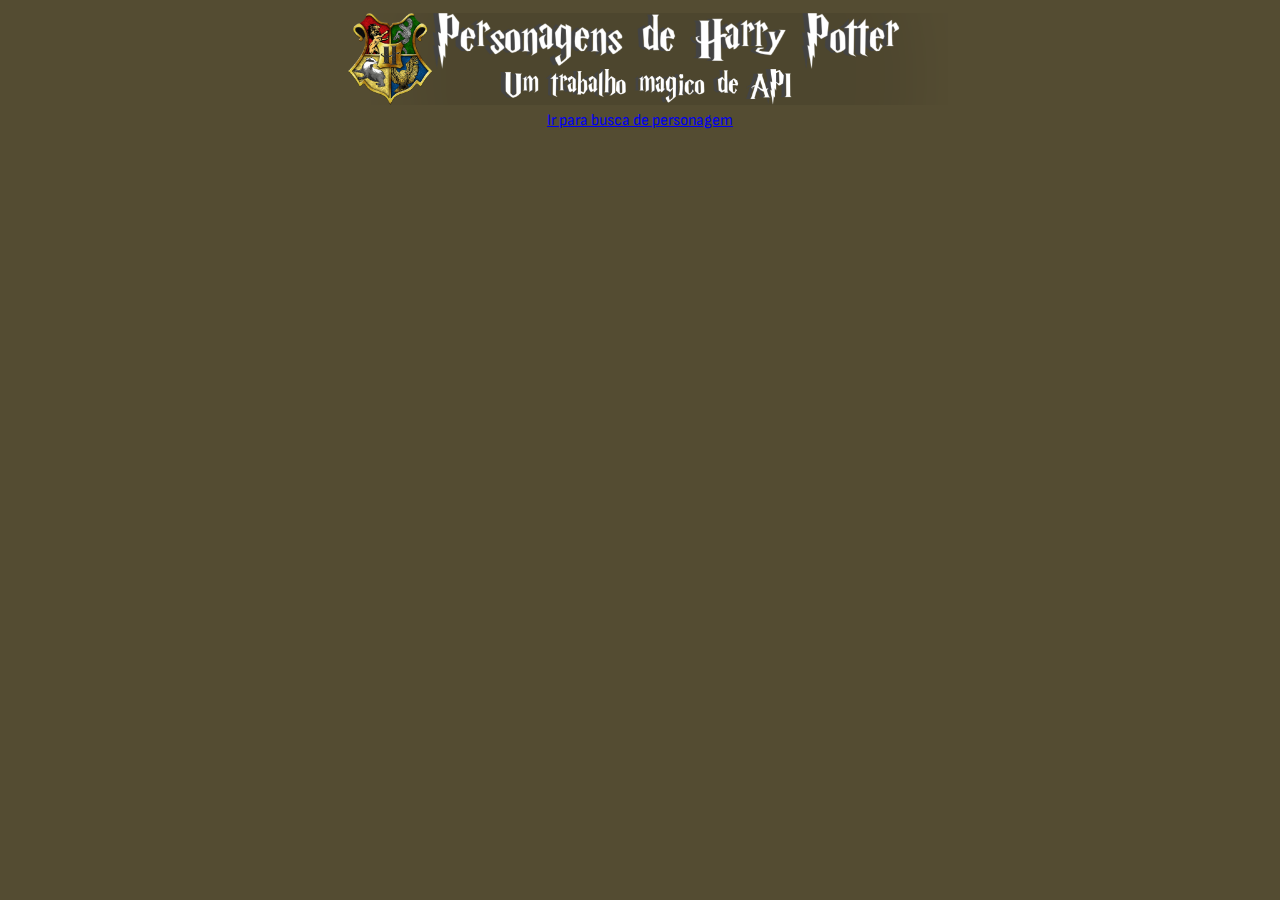
==== index.html @ c6124300 "Add files via upload" ====
<!DOCTYPE html>
<html lang="pt-br">

<head>
    <meta charset="UTF-8">
    <meta name="viewport" content="width=device-width, initial-scale=1.0">
    <link rel="stylesheet" href="style.css">
    <link rel="preconnect" href="https://fonts.googleapis.com">
    <link rel="preconnect" href="https://fonts.gstatic.com" crossorigin>
    <link href="https://fonts.googleapis.com/css2?family=Poppins:wght@300&family=Sofia+Sans+Semi+Condensed:wght@500;800;1000&display=swap" rel="stylesheet">
    <link href="https://fonts.googleapis.com/css2?family=Domine&display=swap" rel="stylesheet">
    <title>Harry Potter</title>
</head>

<body>
    
    <img class="icone" src="image/hog.png"><br>
    <a href="personagem.html">Ir para busca de personagem</a><br>
    <div class="card-container"></div>
    <div class="perfil-container"></div>
    <script src="./script.js"></script>
</body>

</html>
---- style.css ----
body {
    background-color: #544C32;
    font-family: 'Sofia Sans Semi Condensed', sans-serif;
    text-align: center;
  }


.icone {
    margin-left: 15px;
    width: 600px;
    height: auto;
}


h3 {
    font-family: 'Sofia Sans Semi Condensed', sans-serif;
    font-size: 18px;
    color: #383221;
}

h1 {
    font-weight: bold;
    font-family: 'Domine', serif;
    font-size: 22px;
    color: #1c1910;
}

.card-container {
    display: flex;
    flex-wrap: wrap;
    justify-content: space-around;
    align-items: flex-start;
    margin-top: 20px;
}

.card {
    padding-left: 10px;
    padding-right: 10px;
    padding-top: 10px;
    width: 200px;
    height: 300px;
    perspective: 1000px;
    margin-bottom: 20px;
    border: solid 2px #877335;
}

.card-inner {
    width: 100%;
    height: 100%;
    transition: transform 0.6s;
    transform-style: preserve-3d;
}

.card:hover .card-inner {
    transform: rotateY(180deg);
}

.card.noHover:hover .card-inner {
    transform: none;
}

.card-front,
.card-back {
    width: 100%;
    height: 100%;
    position: absolute;
    backface-visibility: hidden;
}

.card-front {
    display: block;
    justify-content: center;
    align-items: center;
}

.card-back {
    transform: rotateY(180deg);
    display: block;
    justify-content: center;
    align-items: center;
    background-color: #f1f1f1;
    width: 200px; 
    height: 300px; 
    border-radius: 8px;
}

.card img {
    width: 200px;
    height: 300px; 
    max-height: 300px; 
    object-fit: cover; 
    border-radius: 8px; 
}

.perfil{
    position: fixed;
    top: 50%;
    left: 50%;
    transform: translate(-50%, -50%);
    z-index: 9999;
    background-color: white;
    padding: 29px;
    box-shadow: 7px 9px 35px -9px rgba(0,0,0,0.38);
    border-radius: 5px;
    min-width: 25rem;
    max-width: 30rem;
    min-height: 22rem;
    text-align: left;
}

.perfil span{
    font-weight: bolder;
}

.perfil .dados{
    text-align: center;
}


.perfil .casa{
    border-top: 1px solid#d6d4dc;
    padding: 1rem;
    display: flex;
    align-items: center;
    justify-content: center;
}

img#house {
    width: 20% !important;
}

button#fechar, button#abrir{
    background-color: #877335;
    border: 0;
    border-radius: 6px;
    color: white;
    font-weight: bolder;
    padding: 0.8rem 1rem;
}

button#fechar{
    float: right;
}
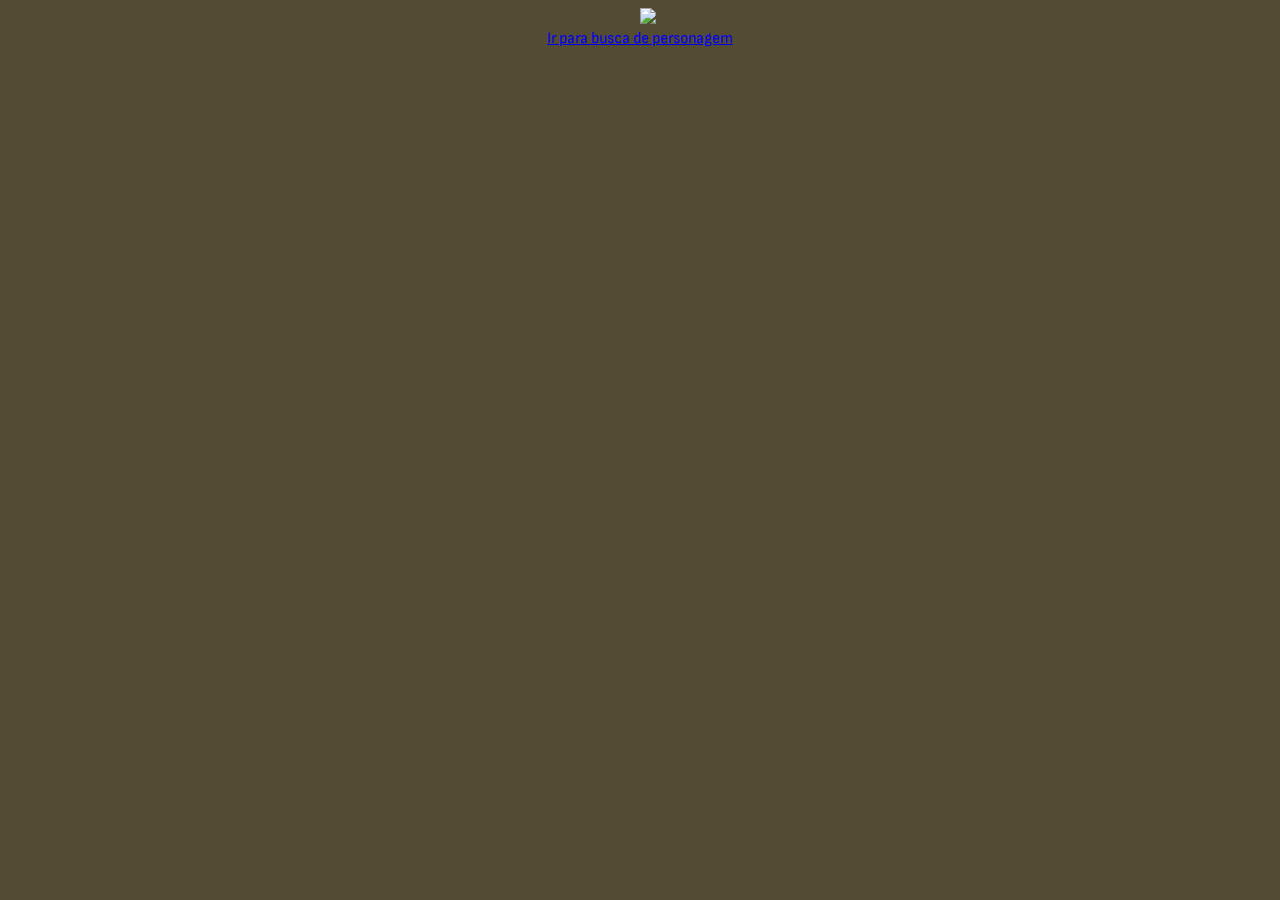
==== commit 5034cbd1: "Update index.html" ====
--- a/index.html
+++ b/index.html
@@ -14,11 +14,14 @@
 
 <body>
     
-    <img class="icone" src="image/hog.png"><br>
+    <div class="header">
+        <img class="icone" src="image/hog-sf.png"><br>
     <a href="personagem.html">Ir para busca de personagem</a><br>
+    </div>
+    
     <div class="card-container"></div>
     <div class="perfil-container"></div>
     <script src="./script.js"></script>
 </body>
 
-</html>+</html>
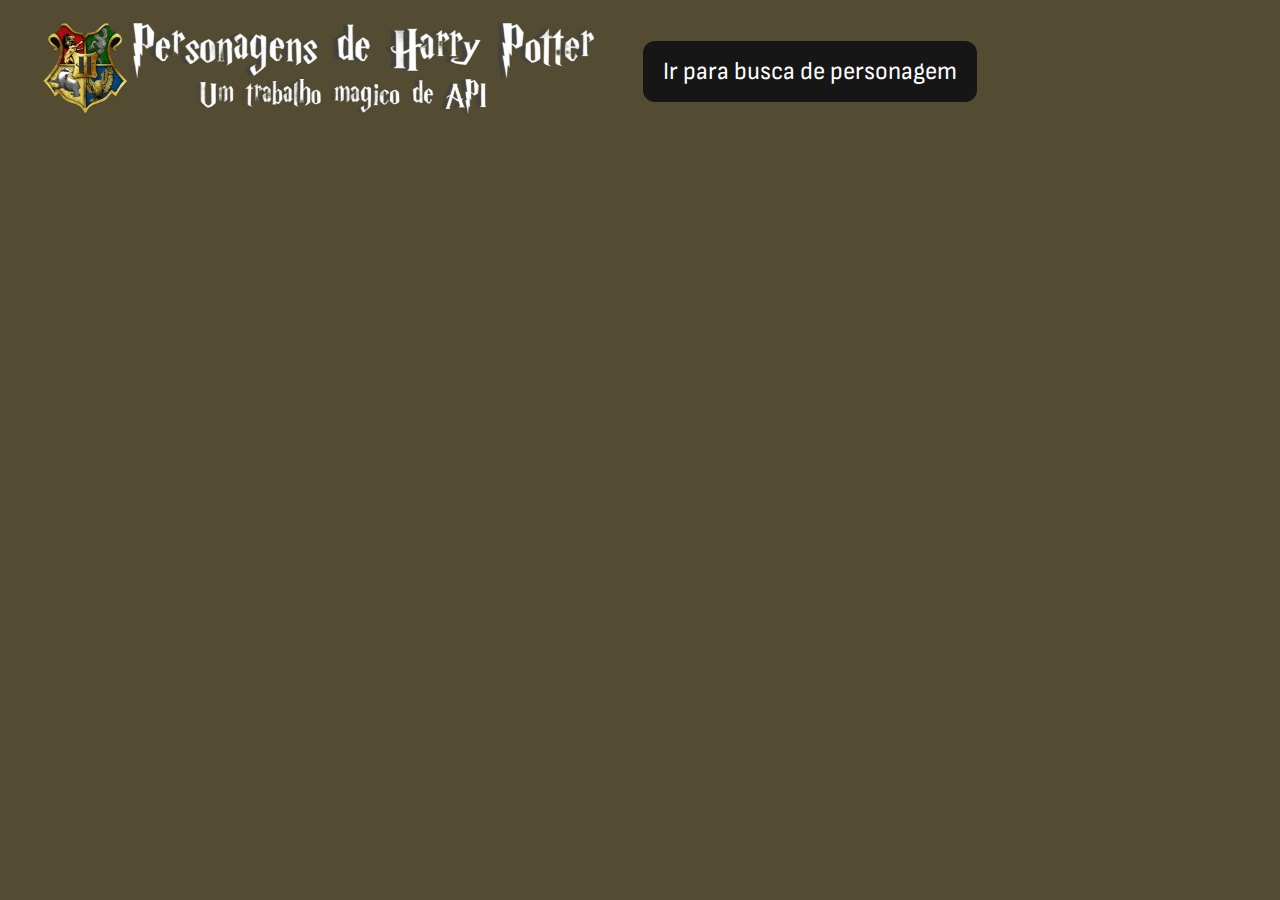
==== commit 23a08973: "Update index.html" ====
--- a/index.html
+++ b/index.html
@@ -13,6 +13,7 @@
 </head>
 
 <body>
+
     
     <div class="header">
         <img class="icone" src="image/hog-sf.png"><br>
--- a/style.css
+++ b/style.css
@@ -2,8 +2,33 @@
     background-color: #544C32;
     font-family: 'Sofia Sans Semi Condensed', sans-serif;
     text-align: center;
-  }
+}
 
+.header {
+    display: flex;
+    align-items: center; 
+    padding: 10px 20px; 
+}
+
+.header a {
+    
+    display: inline-block;
+    justify-content: center;
+    align-items: center;
+    margin-top: 10px;
+
+    padding: 15px 20px;
+    border-radius: 12px;
+
+    background-color: #161616;
+    text-align: center;
+    text-decoration: none;
+    font-size: 25px;
+    color: white;
+
+    cursor: pointer;
+    transition: transform 0.2s;
+}
 
 .icone {
     margin-left: 15px;
@@ -141,5 +166,3 @@
 button#fechar{
     float: right;
 }
-
-
